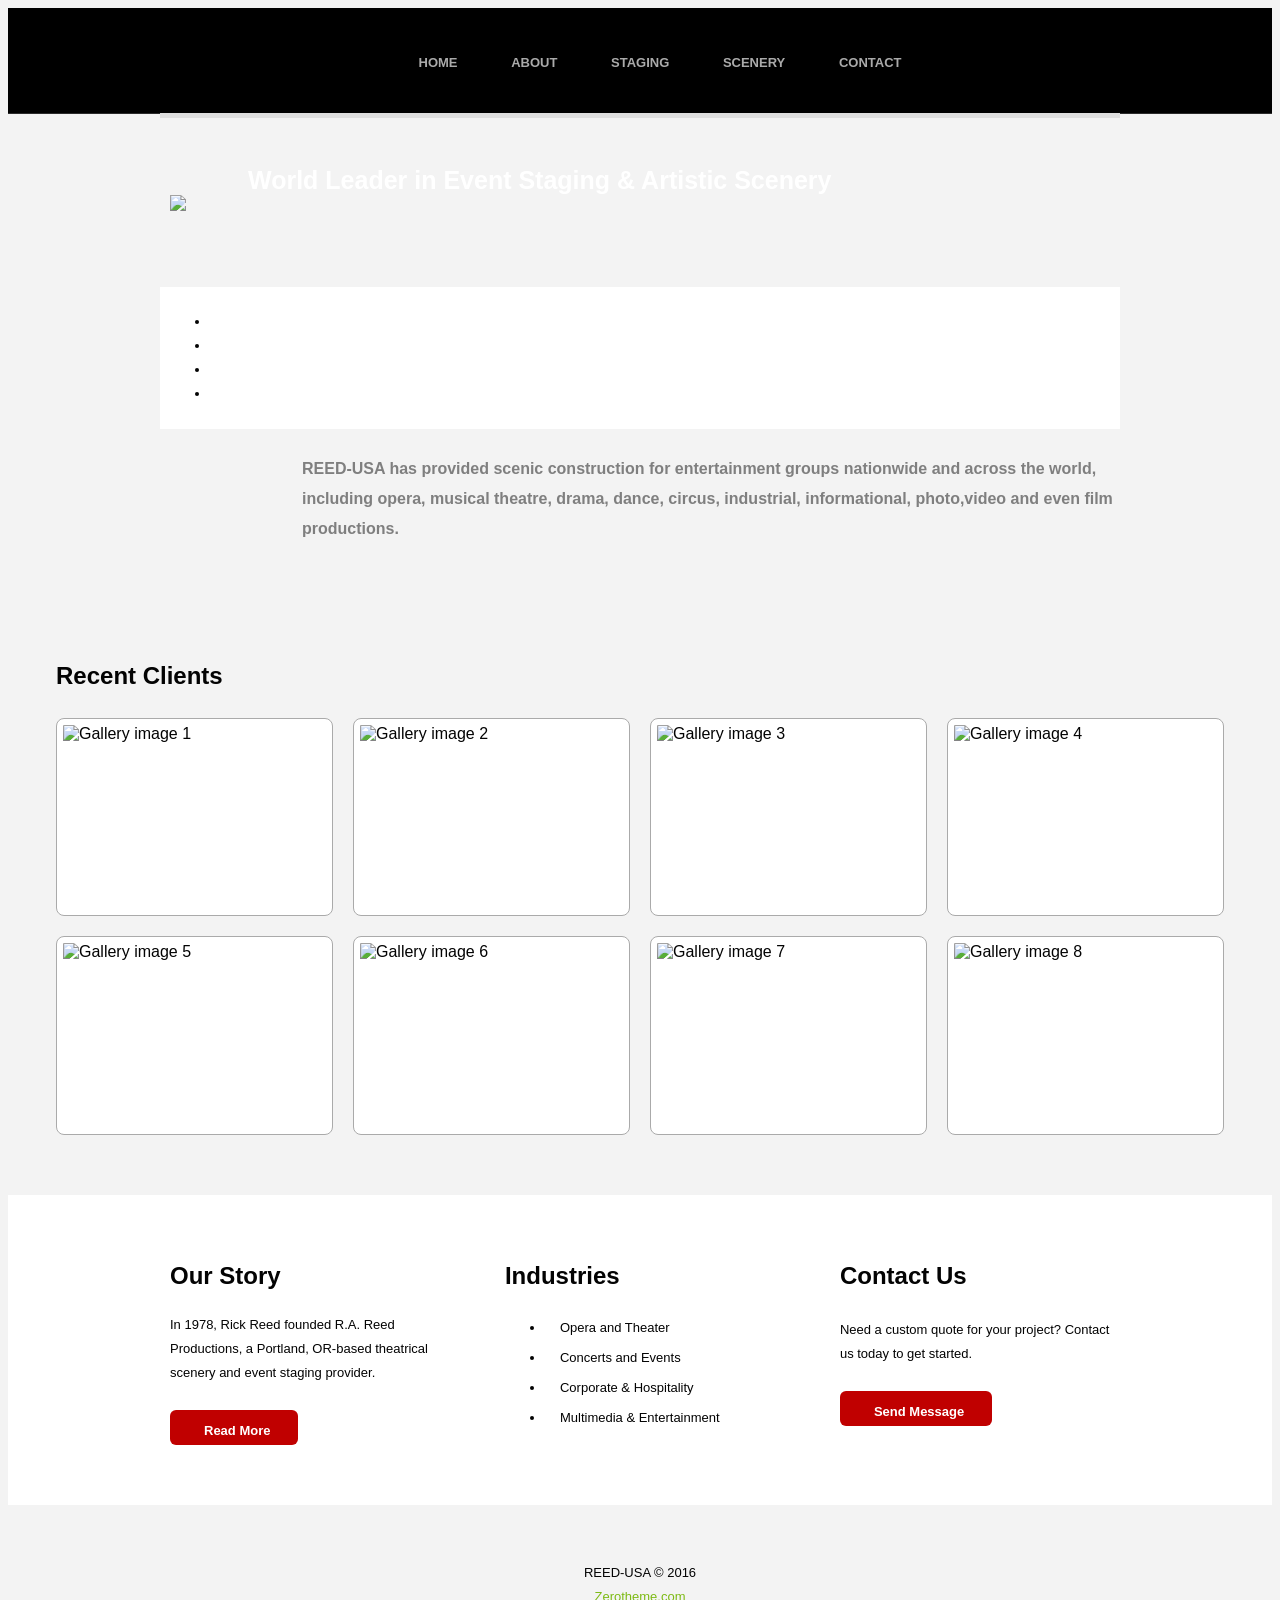
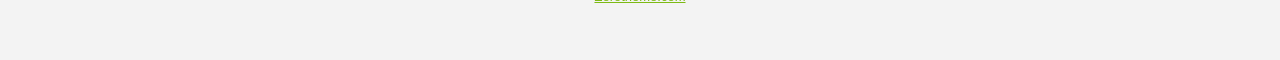
==== index.html @ 22a84bdc "N/A" ====
﻿<!DOCTYPE html>
<html lang="en">
<head>
    <title>REED-USA | World Leader in Event Staging & Artistic Scenery</title>
    <meta charset="utf-8">
	<meta name="viewport" content="width=device-width, initial-scale=1, maximum-scale=1">
    <link rel="stylesheet" href="css/reset.css" type="text/css" media="screen">
    <link rel="stylesheet" href="css/style.css" type="text/css" media="screen">
	<link rel="stylesheet" href="css/zerogrid.css" type="text/css" media="all">
	 <link rel="stylesheet" href="css/responsive.css" type="text/css" media="all">
	 <link rel="stylesheet" href="css/responsiveslides.css" /> 
	 <link rel="stylesheet" href="css/main.css" />
	 <link rel="stylesheet" href="css/grid.css" />
    <script src="js/jquery-1.6.3.min.js" type="text/javascript"></script>
    <script src="js/cufon-yui.js" type="text/javascript"></script>
    <script src="js/cufon-replace.js" type="text/javascript"></script>
	<script src="js/Kozuka_Gothic_Pro_OpenType_300.font.js" type="text/javascript"></script>
    <script src="js/Kozuka_Gothic_Pro_OpenType_500.font.js" type="text/javascript"></script> 
    <script src="js/FF-cash.js" type="text/javascript"></script>      
    <script type="text/javascript" src="js/jquery.easing.1.3.js"></script>
	<script type="text/javascript" src="js/tms-0.3.js"></script>
	<script type="text/javascript" src="js/tms_presets.js"></script>
    <script src="js/jcarousellite_1.0.1.js" type="text/javascript"></script>
	<script type="text/javascript" src="js/css3-mediaqueries.js"></script>
	<script src="js/responsiveslides.js"></script>
	<script src="js/jquery.galleriffic.js"></script>
	<script src="js/html5.js"></script>
    <link rel="stylesheet" href="http://cdnjs.cloudflare.com/ajax/libs/fancybox/1.3.4/jquery.fancybox-1.3.4.css" />
    <script src="http://cdnjs.cloudflare.com/ajax/libs/fancybox/1.3.4/jquery.fancybox-1.3.4.pack.min.js"></script>
	<style type="text/css">
/* NAVIGATION */
nav {
  width: 100%;
  margin: 0 auto;
  background: #000;
  padding-top: 15px;
  padding-bottom:10px;
  box-shadow: 0px 5px 0px #dedede;
}
nav ul {
  list-style: none;
  text-align: center;
}
nav ul li {
  display: inline-block;
}
nav ul li a {
  display: block;
  padding: 15px;
  text-decoration: none;
  color: #aaa;
  font-weight: 800;
  text-transform: uppercase;
  margin: 0 10px;
}
nav ul li a,
nav ul li a:after,
nav ul li a:before {
  transition: all .5s;
}
nav ul li a:hover {
  color: #555;
}


/* stroke */
nav.stroke ul li a,
nav.fill ul li a {
  position: relative;
}
nav.stroke ul li a:after,
nav.fill ul li a:after {
  position: absolute;
  bottom: 0;
  left: 0;
  right: 0;
  margin: auto;
  width: 0%;
  content: '.';
  color: transparent;
  background: #aaa;
  height: 1px;
}
nav.stroke ul li a:hover:after {
  width: 100%;
}

nav.fill ul li a {
  transition: all 2s;
}

nav.fill ul li a:after {
  text-align: left;
  content: '.';
  margin: 0;
  opacity: 0;
}
nav.fill ul li a:hover {
  color: #fff;
  z-index: 1;
}
nav.fill ul li a:hover:after {
  z-index: -10;
  animation: fill 1s forwards;
  -webkit-animation: fill 1s forwards;
  -moz-animation: fill 1s forwards;
  opacity: 1;
}

/* Circle */
nav.circle ul li a {
  position: relative;
  overflow: hidden;
  z-index: 1;
}
nav.circle ul li a:after {
  display: block;
  position: absolute;
  margin: 0;
  top: 0;
  bottom: 0;
  left: 0;
  right: 0;
  content: '.';
  color: transparent;
  width: 1px;
  height: 1px;
  border-radius: 50%;
  background: transparent;
}
nav.circle ul li a:hover:after {
  -webkit-animation: circle 1.5s ease-in forwards;
}

/* SHIFT */
nav.shift ul li a {
  position:relative;
  z-index: 1;
}
nav.shift ul li a:hover {
  color: #91640F;
}
nav.shift ul li a:after {
  display: block;
  position: absolute;
  top: 0;
  left: 0;
  bottom: 0;
  right: 0;
  margin: auto;
  width: 100%;
  height: 1px;
  content: '.';
  color: transparent;
  background: #F1C40F;
  visibility: none;
  opacity: 0;
  z-index: -1;
}
nav.shift ul li a:hover:after {
  opacity: 1;
  visibility: visible;
  height: 100%;
}



/* Keyframes */
@-webkit-keyframes fill {
  0% {
    width: 0%;
    height: 1px;
  }
  50% {
    width: 100%;
    height: 1px;
  }
  100% {
    width: 100%;
    height: 100%;
    background: #333;
  }
}

/* Keyframes */
@-webkit-keyframes circle {
  0% {
    width: 1px;
    top: 0;
    left: 0;
    bottom: 0;
    right: 0;
    margin: auto;
    height: 1px;
    z-index: -1;
    background: #eee;
    border-radius: 100%;
  }
  100% {
    background: #aaa;
    height: 5000%;
    width: 5000%;
    z-index: -1;
    top: 0;
    bottom: 0;
    left: 0;
    right: 0;
    margin: auto;
    border-radius: 0;
  }
}
</style>
	
	<script>
    $(function () {
      $("#slider").responsiveSlides({
        auto: true,
        pager: false,
        nav: true,
        speed: 500,
        maxwidth: 940,
        namespace: "centered-btns"
      });
    });
  </script>
    <script type="text/javascript">
		$(document).ready(function() { 
			$('.carousel .jCarouselLite').jCarouselLite({ 
				btnNext: '.carousel .next',
				btnPrev: '.carousel .prev',
				speed: 600,
				easing: 'easeOutQuart',
				vertical: false,
				circular: true,
				visible: 4,
				start: 0,
				scroll: 1
			}); 
		}); 
	</script>
	<!--[if lt IE 8]>
    <div style=' clear: both; text-align:center; position: relative;'>
        <a href="http://windows.microsoft.com/en-US/internet-explorer/products/ie/home?ocid=ie6_countdown_bannercode">
        	<img src="http://storage.ie6countdown.com/assets/100/images/banners/warning_bar_0000_us.jpg" border="0" height="42" width="820" alt="You are using an outdated browser. For a faster, safer browsing experience, upgrade for free today." />
        </a>
    </div>
	<![endif]-->
    <!--[if lt IE 9]>
   		<script type="text/javascript" src="/js/html5.js"></script>
        <link rel="stylesheet" href="/css/ie.css" type="text/css" media="screen">
	<![endif]-->
</head>
<body id="page1">
	<!--==============================header=================================-->
    <header>
    	<div class="menu-row">
        	<div class="main zerogrid">
            	<link href='http://fonts.googleapis.com/css?family=Roboto:500,900,100,300,700,400' rel='stylesheet' type='text/css'>


<nav class="stroke">
  <ul>
    <li><a href="index.html">Home</a></li>
    <li><a href="about.html">About</a></li>
    <li><a href="staging.html">Staging</a></li>
    <li><a href="scenery.html">Scenery</a></li>
    <li><a href="contacts.html">Contact</a></li>
  </ul>
</nav>
</section>
            </div>
        </div>
    	<div class="row-bot">
            <div class="row-bot-bg">
                <div class="main zerogrid">
                    <div class="wrapper p6">
                        <h1><a href="index.html"><img src="images/logo-2.png" /></a></h1>
                        <h2>World Leader in Event Staging & Artistic Scenery</h2>
                    </div>
                   <div class="slider-wrapper">
                        <div class="rslides_container">
							<ul class="rslides" id="slider">
								<li><img src="images/slider-img1.jpg" alt=""></li>
								<li><img src="images/slider-img2.jpg" alt=""></li>
								<li><img src="images/slider-img3.jpg" alt=""></li>
								<li><img src="images/slider-img6.png" alt=""></li>
							</ul>
                        </div>
        			</div>
                    <div class="wrapper">
                    	<figure class="img-indent2"><img src="" alt=""></figure>
                        <div class="extra-wrap">
                        	<strong class="text-1">REED-USA has provided scenic construction for entertainment groups nationwide and across the world, including opera, musical theatre, drama, dance, circus, industrial, informational, photo,video and even film productions.</strong>
                        </div>
                    </div>
                </div>
            </div>
        </div>
    </header>
    
	<!--==============================aside================================-->
    <aside>
    	<div class="carousel">
	        <a class="prev"></a>
            <a class="next"></a>
            <div class="carousel-container">
                <h3>Recent Clients</h3>
                <div class="jCarouselLite">
<ul class="carousel-list">
    <li>
        <div class="img-border">
            <img class="fancybox" src="images/thumb-1.jpg" data-big="images/1-full.jpg" alt="Gallery image 1" />
        </div>
    </li>
    <li>
        <div class="img-border">
            <img class="fancybox" src="images/thumb-2.jpg" data-big="images/2-full.jpg" alt="Gallery image 2" />
        </div>
    </li>
    <li>
        <div class="img-border">
            <img class="fancybox" src="images/thumb-3.jpg" data-big="images/3-full.jpg" alt="Gallery image 3" />
        </div>
    </li>
    <li>
        <div class="img-border">
            <img class="fancybox" src="images/thumb-4.jpg" data-big="images/4-full.jpg" alt="Gallery image 4" />
        </div>
    </li>
    <li>
        <div class="img-border">
            <img class="fancybox" src="images/thumb-8.png" data-big="images/8-full.jpg" alt="Gallery image 5" />
        </div>
    </li>
    <li>
        <div class="img-border">
            <img class="fancybox" src="images/thumb-15.png" data-big="images/15-full.jpg" alt="Gallery image 6" />
        </div>
    </li>
    <li>
        <div class="img-border">
            <img class="fancybox" src="images/thumb-13.png" data-big="images/13-full.jpg" alt="Gallery image 7" />
        </div>
    </li>
    <li>
        <div class="img-border">
            <img class="fancybox" src="images/thumb-7.png" data-big="images/7-full.jpg" alt="Gallery image 8" />
        </div>
    </li>
</ul>
                </div>
            </div>
        </div>
    </aside>
    
    <!--==============================content================================-->
   <section id="content">
        <div class="main zerogrid">
                <div class="wrapper">
                    <article class="col-1-3"><div class="wrap-col">
                    	<h3 class="prev-indent-bot">Our Story</h3>
                        <p class="img-indent-bot">In 1978, Rick Reed founded R.A. Reed Productions, a Portland, OR-based theatrical scenery and event staging provider.</p>
                        <a class="button" href="about.html"><span>Read More</span></a>
                    </div></article>
                    <article class="col-1-3"><div class="wrap-col">
                    	<div class="indent-left">
                        	<h3 class="p1">Industries</h3>
                            <ul class="list-1">
                            	<li><a href="#">Opera and Theater</a></li>
                                <li><a href="#">Concerts and Events</a></li>
                                <li><a href="#">Corporate & Hospitality</a></li> 
                                <li><a href="#">Multimedia & Entertainment</a></li>
                            </ul>
                        </div>
                    </div></article>
                    <article class="col-1-3"><div class="wrap-col">
                    	<div class="indent-left2">
                        	<h3>Contact Us</h3>
                            <p class="img-indent-bot">Need a custom quote for your project? Contact us today to get started.</p>
							<a class="button" href="contacts.html"><span>Send Message</span></a>
                        </div>
                    </div></article>
                </div>
        </div>
    </section>
    
	<!--==============================footer=================================-->
    <footer>
        <div class="main zerogrid">
        	<div class="aligncenter">
            	<p class="p0">REED-USA &copy; 2016 </p>
                <a href="http://www.zerotheme.com" target="_blank">Zerotheme.com</a> </a>
            </div>
        </div>
    </footer>
	<script type="text/javascript"> Cufon.now(); </script>
<script type="text/javascript">
  $('img.fancybox').each(function(){
    var $this = $(this);
    var src = $this.attr('data-big') || $this.attr('src');

    var a = $('<a class="fancybox"></a>')
        .attr('href', src);

    $this.wrap(a);
});

$('a.fancybox').attr('rel', 'fancyboxgallery');

$('a.fancybox').fancybox();  
    
    </script>
</div>
</body>
</html>
---- css/style.css ----
/* Getting the new tags to behave */
article, aside, audio, canvas, command, datalist, details, embed, figcaption, figure, footer, header, hgroup, keygen, meter, nav, output, progress, section, source, video {display:block;}
mark, rp, rt, ruby, summary, time {display:inline;}

/* Global properties ======================================================== */
html {width:100%;}

body {font-family:Arial, Helvetica, sans-serif;font-size:100%; color:#030303;background:#f3f3f3;}
.ic {border:0;float:right;background:#fff;color:#f00;width:50%;line-height:10px;font-size:10px;margin:-220% 0 0 0;overflow:hidden;padding:0}
.bg {width:100%; background:url(images/bg-2.jpg) center 0 no-repeat;}

.main {	
	font-size:13px;
	line-height:24px;
}

a {color:#7dba14; outline:none;}
a:hover {text-decoration:none;}

.col-1, .col-2 {float:left; width:222px;}
.col-1 {margin-right:17px;}
.column-1, .column-2 {float:left; width:284px;}
.column-1 {margin-right:37px;}

.wrapper {width:100%; overflow:hidden;}
.extra-wrap {overflow:hidden;}
 
p {margin-bottom:18px;}
.p0 {margin-bottom:0px;}
.p1 {margin-bottom:8px;}
.p2 {margin-bottom:5px;}
.p3 {margin-bottom:30px;}
.p4 {margin-bottom:40px;}
.p5 {margin-bottom:50px;}
.p6 {margin-bottom:55px;}

.reg {text-transform:uppercase;}

.fleft {float:left;}
.fright {float:right;}

.alignright {text-align:right;}
.aligncenter {text-align:center;}

.it {font-style:italic;}

.color-1 {color:#fff;}
.color-2 {color:#000;}
.color-3 {color:#7dba14;}

.img-border2 {
	padding:10px;
	border:1px solid #ececec;
	background:#fff;
	border-radius:6px;
	float:left;
}

/*********************************boxes**********************************/
.indent-top {padding-top:20px;}
.indent-left {padding-left:15px;}
.indent-left2 {padding-left:30px;}
.indent-right {padding-right:50px;}

.indent-bot {margin-bottom:5px;}
.indent-bot2 {margin-bottom:30px;}
.indent-bot3 {margin-bottom:45px;}

.prev-indent-bot {margin-bottom:10px;}
.img-indent-bot {margin-bottom:25px;}
.margin-bot {margin-bottom:35px;}

.img-indent {float:left; margin:0 20px 0px 0;}	
.img-indent2 {float:left; margin:0 51px;}	
.img-indent-r {float:right; margin:0 0px 0px 40px;}	

.buttons a:hover {cursor:pointer;}

.menu li a,
.list-1 li a,
.list-2 li a,
.link,
.button,
h1 a {text-decoration:none;}	

/*********************************header*************************************/
header {
	width:100%;
	position:relative; 
	z-index:2;
}

.row-bot {
	width:100%;
	background:url(images/row-bot-tail.gif) center top repeat;
}
.row-bot-bg {
	width:100%;
	padding:10px 0 55px;
	background:url(images/row-bot-bg.jpg) center top no-repeat;
}
#page1 .row-bot-bg {padding:10px 0 50px;}

h1 {
	padding:49px 32px 0 10px; 
	float:left;
}
h2 {
	font-size:25px;
	line-height:1.5em;
	color:#fff;
	padding:10px 0 0 30px;
	margin-top:28px;
	background:url(images/pic-1.gif) 0 0 repeat-y;
	overflow:hidden;
}

/***** menu *****/
.menu-row {
	width:100%;
	background:url(images/menu-row.gif) center top repeat-x #000;
	border-bottom:1px solid #2b2b2b;
}
.menu {
	padding:28px 10px 26px 0; 
	float:right;
}
.menu li {
	float:left; 
	position:relative;
	padding-left:44px;
}
.menu li a {
	display:inline-block; 
	font-size:13px; 
	line-height:2em;
	color:#808080; 
	text-transform:uppercase;
}
.menu li a.active,
.menu > li > a:hover {color:#fff;}

/***** slider *****/
.slider-wrapper {
	padding: 10px;
	margin: 20px 0px;
	background: #ffffff;
}

/*********************************content*************************************/
#content {
	width:100%; 
	padding:33px 0 50px;
	background:#fff;
	position:relative;
	z-index:1;
}
#page4 #content {background:url(images/content-tail.gif) center top repeat-x #fff;}

.spacer-1 {
	width:100%; 
	background:url(images/pic-1.gif) 217px 0 repeat-y;
}

h3 {
	font-size:24px; 
	line-height:2em;
	margin-bottom:18px;
}
h6 {color:#000;}

.border-bot {
	width:100%; 
	padding-bottom:22px; 
	background:url(images/pic-2.gif) 0 bottom repeat-x;
}

.box {
	width:100%; 
	background:url(images/box-tail.gif) 0 0 repeat-x;
}

.button {
	display:inline-block; 
	padding:9px 28px 2px 20px;
	color:#fff; 
	background:url(images/button-tail.gif) 0 0 repeat-x #c00000;
	cursor:pointer;
	border-radius:6px;
}
	.button span {
		display:inline-block;
		font-size:13px;
		line-height:1.23em;
		font-weight:bold;
		padding-left:14px;
		background:url(images/marker-2.gif) 0 7px no-repeat;
	}
.button:hover {background:#c00000;}

.list-1 li {
	line-height:18px; 
	padding:6px 0 6px 15px; 
	background:url(images/marker-1.gif) 0 13px no-repeat;
}
	.list-1 li a {
		display:inline-block;
		color:#030303;
	}
	.list-1 li a:hover {color:#68ab0b; text-decoration:underline;}

.list-2 li {
	font-size:14px; 
	line-height:24px; 
	padding:0px; 
	background:url(images/pic-1.gif) 0 bottom repeat-x;
}
	.list-2 li a {
		display:block; 
		color:#1799cf; 
		padding-left:12px; 
		background:url(images/marker-1.gif) 0 10px no-repeat;
	}
	.list-2 li a:hover {color:#fff;}
	.list-2 .last-item {background:none;}

.link {color:#030303;}
.link:hover {text-decoration:underline;} 

.link-1 {
	display:inline-block; 
	color:#fff;
	text-decoration:none;
}
.link-1:hover {color:#7dba14;} 

.link-2 {color:#030303; font-weight:bold;}
.link-2:hover {text-decoration:none;} 

.text-1 {
	display:block;
	font-size:16px;
	line-height:30px;
	color:#7f7f7f;
	padding:5px 0 0 40px;
	background:url(images/pic-1.gif) 0 0 repeat-y;
} 
.text-2 {
	display:block;
	font-size:24px; 
	line-height:2em;
	color:#498f06;
} 
	.text-2 strong {
		display:block;
		margin-top:-18px;
	} 

dl span {float:left; width:96px; font-weight:bold}

/*********************************aside*************************************/
aside {
	width:100%;
	padding:34px 0 60px;
}
/***** carousel *****/
/* Modern responsive thumbnail grid */

.carousel {
  width: 100%;
  max-width: 1200px;
  margin: 0 auto;
  overflow: visible;
  padding: 0 16px;
  box-sizing: border-box;
}

.carousel-container,
.jCarouselLite {
  width: 100% !important;
  overflow: visible !important;
}

.carousel-list {
  display: grid;
  grid-template-columns: repeat(auto-fit, minmax(220px, 1fr));
  gap: 20px;
  width: 100%;
  margin: 0;
  padding: 0;
  list-style: none;
}

.carousel-list li {
  width: 100%;
  height: auto;
  margin: 0;
  display: block;
}

.carousel-list a {
  display: block;
  text-decoration: none;
  color: inherit;
}

.carousel-list img {
  display: block;
  width: 100%;
  height: auto;
  aspect-ratio: 222 / 159;
  object-fit: cover;
  border: 1px solid #aaaaaa;
  padding: 6px;
  background: #fff;
  box-sizing: border-box;
  border-radius: 8px;
  transition: transform 0.2s ease, box-shadow 0.2s ease;
}

.carousel-list a:hover img,
.carousel-list a:focus img {
  transform: translateY(-2px);
  box-shadow: 0 8px 20px rgba(0, 0, 0, 0.12);
}

.carousel .prev,
.carousel .next {
  display: none;
}

/* Larger desktop screens */
@media (min-width: 1100px) {
  .carousel-list {
    grid-template-columns: repeat(4, minmax(0, 1fr));
  }
}

/* Tablets */
@media (max-width: 900px) {
  .carousel-list {
    grid-template-columns: repeat(3, minmax(0, 1fr));
  }
}

/* Small tablets / large phones */
@media (max-width: 700px) {
  .carousel-list {
    grid-template-columns: repeat(2, minmax(0, 1fr));
    gap: 16px;
  }

  .carousel {
    padding: 0 12px;
  }
}

/* Phones */
@media (max-width: 480px) {
  .carousel-list {
    grid-template-columns: 1fr;
    gap: 14px;
  }

  .carousel {
    padding: 0 10px;
  }
}

.img-border img {
	padding:6px;
	border: 1px solid #aaaaaa;
}

/* -- gallery  begin --*/
#gallery {
	width:1060px;
	height:882px;
	margin:0 auto;
	position:relative;
	overflow:hidden;
}
#js {
	position:relative;
	width:940px;
	margin:0 auto;
	font-size:14px;
	line-height:25px;
}
 div.content {
	/* The display of content is enabled using jQuery so that the slideshow content won't display unless javascript is enabled. */
	display: none;
	width: 410px;
	height: 340px;
	overflow: hidden;
}
 div.content img {
	position: relative;
	z-index: 2;
}
 div.content a, div.navigation a {
	
}
 div.content a:focus, div.content a:hover, div.content a:active {
	
}
 div.controls {
	 position:relative;
}
 div.controls a {
	padding: 0px;
}
 div.ss-controls {
	float: left;
	display:none;
}
 div.nav-controls {
	width:100%;
	height:27px;
	position:absolute;
	left:0;
	bottom:56px;
}
div.nav-controls a.prev {
	display:block;
	width:39px;
	height:39px;
	background:url(images/carousel-prev.png) 0 0 no-repeat;
	text-indent:-9999em;
	cursor:pointer;
	position:absolute;
	top:-583px;
	left:0;
	z-index:99;
}
div.nav-controls a.next {
	display:block;
	width:39px;
	height:39px;
	background:url(images/carousel-next.png) 0 0 no-repeat;
	text-indent:-9999em;
	cursor:pointer;
	position:absolute;
	top:-583px;
	right:0;
	z-index:99;
}
div.nav-controls a.prev:hover,
div.nav-controls a.next:hover {cursor:pointer;}
 div.slideshow-container {
	position: relative;
	height: 370px; /* This should be set to be at least the height of the largest image in the slideshow */
	z-index:1;
	width:940px;
	margin:0 auto;
	
}

 div.slideshow {
}
div.caption {
	width:100%;
	height:100%;
}
 div.slideshow span.image-wrapper {
	display: block;
	width: 920px;
	height: 347px;
	background:url(images/img-border2.jpg) 0 0 no-repeat;
	position:absolute;
	left:0;
	top:0;
	margin:0;
	padding:11px;
}
 div.slideshow a.advance-link {
	display: block;
	margin: 0;
	font-size:0;
	line-height:0;
	text-decoration:none;
}
 div.slideshow a.advance-link:hover, div.slideshow a.advance-link:active, div.slideshow a.advance-link:visited {
	text-decoration: none;
}
 div.download {
	float: right;
}
 div.caption-container {
	 float:right; 
	 width: 270px;
	 height: 620px;
	 position:relative;
}
 span.image-caption {
	display: block;
	position: absolute;
	width: 100%;
	height: 100%;
	top: 0px;
	left: 0;
	z-index:10;
	background:#fff;
}
 div#thumbs {
	padding: 0;
	margin:0 auto 111px;
	width:940px;
}
 ul.thumbs {
	padding: 0 0 0 0;
	width:100%;
	overflow:hidden;
	position:relative;
}
 ul.thumbs li {
	float:left;
	margin-right:17px;
	margin-bottom:18px;
	width:200px;
	height:137px;
	padding:11px;
	background:url(images/img-border.png) 0 0 no-repeat;
}
ul.thumbs li.last {margin-right:0;}
ul.thumbs li.last2 {margin-bottom:0;}
ul.thumbs li.last3 {margin:0;}
	 ul.thumbs li span {
		 display:block;
		 font-size:15px;
		 line-height:1.2em;
		 color:#f9f9f9;
		 text-transform:uppercase;
		 font-weight:bold;
	}
 a.thumb {
	 display:block;
}
 a.thumb:focus {
	outline: none;
}
#controls {
	width:100%;
}

 div.pagination {
	clear: both;
	text-align:center;
	position:relative;
	z-index:10;
}
 div.top.pagination {
	display:none;
}
 div.navigation div.bottom {
	 display:none;
}
 div.pagination a, div.pagination span.current, div.pagination span.ellipsis {
	padding:0 4px;
	font-weight:bold;
	color:#fff;
}
 div.pagination a:hover {
	text-decoration: none;
	color:#ffeaa8;
}
 div.pagination span.current {
	color:#ffeaa8;
}
 div.pagination span.ellipsis {
	border: none;
	padding: 5px 0 3px 2px;
}
/* -- gallery end --*/

/***** contact form *****/
#contact-form {
	display:block;
	width:100%;
}
	#contact-form label {
		display:block; 
		height:40px; 
		overflow:hidden;
	}
	#contact-form input {
		float:left; 
		width:40%; 
		font-size:12px; 
		line-height:1.25em;
		color:#030303;
		padding:8px 10px; 
		margin:0; 
		font-family:Arial, Helvetica, sans-serif; 
		border:1px solid #ebebeb; 
		background:#fff;
		outline:none;
	}
	#contact-form textarea {
		float:left;
		height:196px; 
		width:92%;
		font-size:12px; 
		line-height:1.25em;
		color:#030303;
		padding:5px 10px; 
		margin:0; 
		font-family:Arial, Helvetica, sans-serif; 
		border:1px solid #ebebeb;
		background:#fff;
		overflow:auto;
		outline:none;
	}
.text-form {
	float:left; 
	display:block; 
	font-size:13px;
	line-height:32px;
	width:93px; 
	color:#030303;
	font-family:Arial, Helvetica, sans-serif;
}

.buttons {padding:8px 0 0 0px; float: right; margin-right: 20px;}
.buttons a {margin-left:6px;}
		
/****************************footer************************/
footer {
	width:100%; 
	padding:43px 0;
}

.list-services {
	padding:0;
}
	.list-services li {
		float:left; 
		padding:0 0 0 10px;
	}
---- css/zerogrid.css ----
/*
Zerotheme.com | Free Html5 Responsive Templates
Zerogrid - A Single Grid System for Responsive Design
Author: Kimmy
Version : 2.1
Author URI: http://www.zerotheme.com/
*/
/* -------------------------------------------- */
/* ------------------Grid System--------------- */ 
.zerogrid{ width: 960px; position: relative; margin: 0 auto; padding: 0px;}
.zerogrid:after { content: "\0020"; display: block; height: 0; clear: both; visibility: hidden; }

.zerogrid .row{}
.zerogrid .row:before,.row:after { content: '\0020'; display: block; overflow: hidden; visibility: hidden; width: 0; height: 0; }
.zerogrid .row:after{clear: both; }
.zerogrid .row{zoom: 1;}

.zerogrid .wrap-col{margin:10px;}

.zerogrid .col-1-2, .zerogrid .col-1-3, .zerogrid .col-2-3, .zerogrid .col-1-4, .zerogrid .col-2-4, .zerogrid .col-3-4, .zerogrid .col-1-5, .zerogrid .col-2-5, .zerogrid .col-3-5, .zerogrid .col-4-5, .zerogrid .col-1-6, .zerogrid .col-2-6, .zerogrid .col-3-6, .zerogrid .col-4-6, .zerogrid .col-5-6{float:left; display: inline-block;}

.zerogrid .col-full{width:100%;}

.zerogrid .col-1-2{width:50%;}

.zerogrid .col-1-3{width:33.33%;}
.zerogrid .col-2-3{width:66.66%;}

.zerogrid .col-1-4{width:25%;}
.zerogrid .col-2-4{width:50%;}
.zerogrid .col-3-4{width:75%;}

.zerogrid .col-1-5{width:20%;}
.zerogrid .col-2-5{width:40%;}
.zerogrid .col-3-5{width:60%;}
.zerogrid .col-4-5{width:80%;}

.zerogrid .col-1-6{width:16.66%;}
.zerogrid .col-2-6{width:33.33%;}
.zerogrid .col-3-6{width:50%;}
.zerogrid .col-4-6{width:66.66%;}
.zerogrid .col-5-6{width:83.33%;}

@media only screen and (min-width: 768px) and (max-width: 959px) {
	.zerogrid{width:768px;}
}

@media only screen and (min-width: 620px) and (max-width: 767px) {
	.zerogrid{width:100%;}
}

@media only screen and (max-width: 619px) {
	.zerogrid, .zerogrid .col-1-2, .zerogrid .col-1-3, .zerogrid .col-2-3, .zerogrid .col-1-4, .zerogrid .col-2-4, .zerogrid .col-3-4, .zerogrid .col-1-5, .zerogrid .col-2-5, .zerogrid .col-3-5, .zerogrid .col-4-5, .zerogrid .col-1-6, .zerogrid .col-2-6, .zerogrid .col-3-6, .zerogrid .col-4-6, .zerogrid .col-5-6{width:100%;}
}
---- css/grid.css ----
/*
	Variable Grid System.
	Learn more ~ http://www.spry-soft.com/grids/
	Based on 960 Grid System - http://960.gs/

	Licensed under GPL and MIT.
*/


/* Containers
----------------------------------------------------------------------------------------------------*/
.container_12 {
	margin-left: auto;
	margin-right: auto;
	width: 960px;
}

/* Grid >> Global
----------------------------------------------------------------------------------------------------*/

.grid_1,
.grid_2,
.grid_3,
.grid_4,
.grid_5,
.grid_6,
.grid_7,
.grid_8,
.grid_9,
.grid_10,
.grid_11,
.grid_12 {
	display:inline;
	float: left;
	position: relative;
	margin-left: 10px;
	margin-right: 10px;
}

/* Grid >> Children (Alpha ~ First, Omega ~ Last)
----------------------------------------------------------------------------------------------------*/

.alpha {
	margin-left: 0;
}

.omega {
	margin-right: 0;
}

/* Grid >> 12 Columns
----------------------------------------------------------------------------------------------------*/

.container_12 .grid_1 {
	width:60px;
}

.container_12 .grid_2 {
	width:140px;
}

.container_12 .grid_3 {
	width:220px;
}

.container_12 .grid_4 {
	width:300px;
}

.container_12 .grid_5 {
	width:380px;
}

.container_12 .grid_6 {
	width:460px;
}

.container_12 .grid_7 {
	width:540px;
}

.container_12 .grid_8 {
	width:620px;
}

.container_12 .grid_9 {
	width:700px;
}

.container_12 .grid_10 {
	width:780px;
}

.container_12 .grid_11 {
	width:860px;
}

.container_12 .grid_12 {
	width:940px;
}



/* Prefix Extra Space >> 12 Columns
----------------------------------------------------------------------------------------------------*/

.container_12 .prefix_1 {
	padding-left:80px;
}

.container_12 .prefix_2 {
	padding-left:160px;
}

.container_12 .prefix_3 {
	padding-left:240px;
}

.container_12 .prefix_4 {
	padding-left:320px;
}

.container_12 .prefix_5 {
	padding-left:400px;
}

.container_12 .prefix_6 {
	padding-left:480px;
}

.container_12 .prefix_7 {
	padding-left:560px;
}

.container_12 .prefix_8 {
	padding-left:640px;
}

.container_12 .prefix_9 {
	padding-left:720px;
}

.container_12 .prefix_10 {
	padding-left:800px;
}

.container_12 .prefix_11 {
	padding-left:880px;
}



/* Suffix Extra Space >> 12 Columns
----------------------------------------------------------------------------------------------------*/

.container_12 .suffix_1 {
	padding-right:80px;
}

.container_12 .suffix_2 {
	padding-right:160px;
}

.container_12 .suffix_3 {
	padding-right:240px;
}

.container_12 .suffix_4 {
	padding-right:320px;
}

.container_12 .suffix_5 {
	padding-right:400px;
}

.container_12 .suffix_6 {
	padding-right:480px;
}

.container_12 .suffix_7 {
	padding-right:560px;
}

.container_12 .suffix_8 {
	padding-right:640px;
}

.container_12 .suffix_9 {
	padding-right:720px;
}

.container_12 .suffix_10 {
	padding-right:800px;
}

.container_12 .suffix_11 {
	padding-right:880px;
}



/* Push Space >> 12 Columns
----------------------------------------------------------------------------------------------------*/

.container_12 .push_1 {
	left:80px;
}

.container_12 .push_2 {
	left:160px;
}

.container_12 .push_3 {
	left:240px;
}

.container_12 .push_4 {
	left:320px;
}

.container_12 .push_5 {
	left:400px;
}

.container_12 .push_6 {
	left:480px;
}

.container_12 .push_7 {
	left:560px;
}

.container_12 .push_8 {
	left:640px;
}

.container_12 .push_9 {
	left:720px;
}

.container_12 .push_10 {
	left:800px;
}

.container_12 .push_11 {
	left:880px;
}



/* Pull Space >> 12 Columns
----------------------------------------------------------------------------------------------------*/

.container_12 .pull_1 {
	left:-80px;
}

.container_12 .pull_2 {
	left:-160px;
}

.container_12 .pull_3 {
	left:-240px;
}

.container_12 .pull_4 {
	left:-320px;
}

.container_12 .pull_5 {
	left:-400px;
}

.container_12 .pull_6 {
	left:-480px;
}

.container_12 .pull_7 {
	left:-560px;
}

.container_12 .pull_8 {
	left:-640px;
}

.container_12 .pull_9 {
	left:-720px;
}

.container_12 .pull_10 {
	left:-800px;
}

.container_12 .pull_11 {
	left:-880px;
}




/* Clear Floated Elements
----------------------------------------------------------------------------------------------------*/

/* http://sonspring.com/journal/clearing-floats */

.clear {
	clear: both;
	display: block;
	overflow: hidden;
	visibility: hidden;
	width: 0;
	height: 0;
}

/* http://perishablepress.com/press/2008/02/05/lessons-learned-concerning-the-clearfix-css-hack */

.clearfix:after {
	clear: both;
	content: ' ';
	display: block;
	font-size: 0;
	line-height: 0;
	visibility: hidden;
	width: 0;
	height: 0;
}

.clearfix {
	display: inline-block;
}

* html .clearfix {
	height: 1%;
}

.clearfix {
	display: block;
}
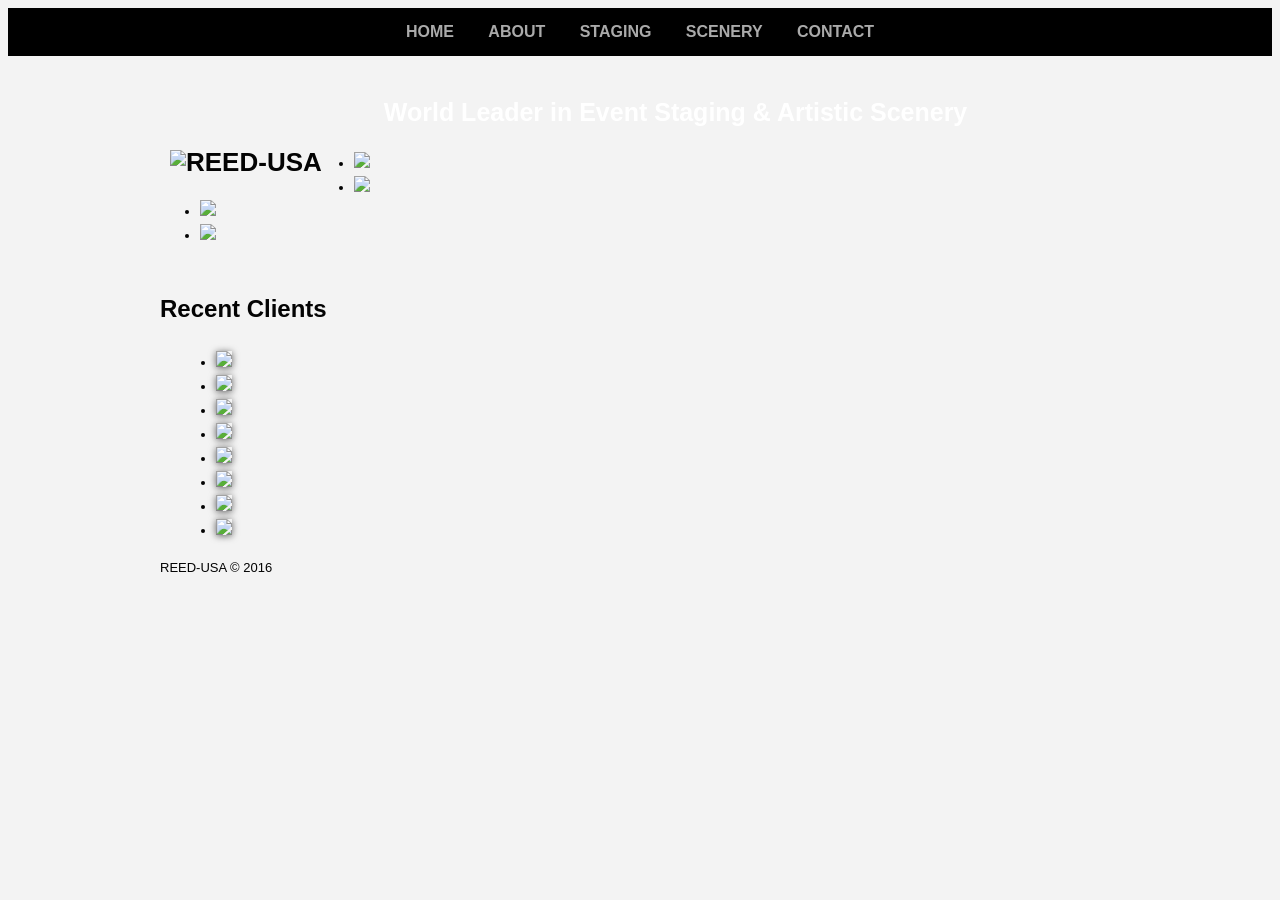
==== commit 2df2bd95: "N/A" ====
--- a/index.html
+++ b/index.html
@@ -3,413 +3,172 @@
 <head>
     <title>REED-USA | World Leader in Event Staging & Artistic Scenery</title>
     <meta charset="utf-8">
-	<meta name="viewport" content="width=device-width, initial-scale=1, maximum-scale=1">
-    <link rel="stylesheet" href="css/reset.css" type="text/css" media="screen">
-    <link rel="stylesheet" href="css/style.css" type="text/css" media="screen">
-	<link rel="stylesheet" href="css/zerogrid.css" type="text/css" media="all">
-	 <link rel="stylesheet" href="css/responsive.css" type="text/css" media="all">
-	 <link rel="stylesheet" href="css/responsiveslides.css" /> 
-	 <link rel="stylesheet" href="css/main.css" />
-	 <link rel="stylesheet" href="css/grid.css" />
-    <script src="js/jquery-1.6.3.min.js" type="text/javascript"></script>
-    <script src="js/cufon-yui.js" type="text/javascript"></script>
-    <script src="js/cufon-replace.js" type="text/javascript"></script>
-	<script src="js/Kozuka_Gothic_Pro_OpenType_300.font.js" type="text/javascript"></script>
-    <script src="js/Kozuka_Gothic_Pro_OpenType_500.font.js" type="text/javascript"></script> 
-    <script src="js/FF-cash.js" type="text/javascript"></script>      
-    <script type="text/javascript" src="js/jquery.easing.1.3.js"></script>
-	<script type="text/javascript" src="js/tms-0.3.js"></script>
-	<script type="text/javascript" src="js/tms_presets.js"></script>
-    <script src="js/jcarousellite_1.0.1.js" type="text/javascript"></script>
-	<script type="text/javascript" src="js/css3-mediaqueries.js"></script>
-	<script src="js/responsiveslides.js"></script>
-	<script src="js/jquery.galleriffic.js"></script>
-	<script src="js/html5.js"></script>
-    <link rel="stylesheet" href="http://cdnjs.cloudflare.com/ajax/libs/fancybox/1.3.4/jquery.fancybox-1.3.4.css" />
-    <script src="http://cdnjs.cloudflare.com/ajax/libs/fancybox/1.3.4/jquery.fancybox-1.3.4.pack.min.js"></script>
-	<style type="text/css">
-/* NAVIGATION */
-nav {
-  width: 100%;
-  margin: 0 auto;
-  background: #000;
-  padding-top: 15px;
-  padding-bottom:10px;
-  box-shadow: 0px 5px 0px #dedede;
-}
-nav ul {
-  list-style: none;
-  text-align: center;
-}
-nav ul li {
-  display: inline-block;
-}
-nav ul li a {
-  display: block;
-  padding: 15px;
-  text-decoration: none;
-  color: #aaa;
-  font-weight: 800;
-  text-transform: uppercase;
-  margin: 0 10px;
-}
-nav ul li a,
-nav ul li a:after,
-nav ul li a:before {
-  transition: all .5s;
-}
-nav ul li a:hover {
-  color: #555;
-}
+    <meta name="viewport" content="width=device-width, initial-scale=1, maximum-scale=1">
 
+    <link rel="stylesheet" href="css/reset.css">
+    <link rel="stylesheet" href="css/style.css">
+    <link rel="stylesheet" href="css/zerogrid.css">
+    <link rel="stylesheet" href="css/responsive.css">
+    <link rel="stylesheet" href="css/responsiveslides.css">
+    <link rel="stylesheet" href="css/main.css">
+    <link rel="stylesheet" href="css/grid.css">
 
-/* stroke */
-nav.stroke ul li a,
-nav.fill ul li a {
-  position: relative;
-}
-nav.stroke ul li a:after,
-nav.fill ul li a:after {
-  position: absolute;
-  bottom: 0;
-  left: 0;
-  right: 0;
-  margin: auto;
-  width: 0%;
-  content: '.';
-  color: transparent;
-  background: #aaa;
-  height: 1px;
-}
-nav.stroke ul li a:hover:after {
-  width: 100%;
-}
+    <!-- Fancybox CSS -->
+    <link rel="stylesheet" href="https://cdnjs.cloudflare.com/ajax/libs/fancybox/1.3.4/jquery.fancybox-1.3.4.css">
 
-nav.fill ul li a {
-  transition: all 2s;
-}
+    <style>
+        nav {
+            background: #000;
+            text-align: center;
+            padding: 15px 0;
+        }
+        nav a {
+            color: #aaa;
+            text-decoration: none;
+            margin: 0 15px;
+            font-weight: bold;
+            text-transform: uppercase;
+        }
+        nav a:hover { color: #fff; }
 
-nav.fill ul li a:after {
-  text-align: left;
-  content: '.';
-  margin: 0;
-  opacity: 0;
-}
-nav.fill ul li a:hover {
-  color: #fff;
-  z-index: 1;
-}
-nav.fill ul li a:hover:after {
-  z-index: -10;
-  animation: fill 1s forwards;
-  -webkit-animation: fill 1s forwards;
-  -moz-animation: fill 1s forwards;
-  opacity: 1;
-}
+        a.fancybox img {
+            box-shadow: 0 1px 7px rgba(0,0,0,0.6);
+            transition: 0.2s;
+        }
+        a.fancybox:hover img {
+            transform: scale(1.05);
+        }
+    </style>
+</head>
 
-/* Circle */
-nav.circle ul li a {
-  position: relative;
-  overflow: hidden;
-  z-index: 1;
-}
-nav.circle ul li a:after {
-  display: block;
-  position: absolute;
-  margin: 0;
-  top: 0;
-  bottom: 0;
-  left: 0;
-  right: 0;
-  content: '.';
-  color: transparent;
-  width: 1px;
-  height: 1px;
-  border-radius: 50%;
-  background: transparent;
-}
-nav.circle ul li a:hover:after {
-  -webkit-animation: circle 1.5s ease-in forwards;
-}
+<body>
 
-/* SHIFT */
-nav.shift ul li a {
-  position:relative;
-  z-index: 1;
-}
-nav.shift ul li a:hover {
-  color: #91640F;
-}
-nav.shift ul li a:after {
-  display: block;
-  position: absolute;
-  top: 0;
-  left: 0;
-  bottom: 0;
-  right: 0;
-  margin: auto;
-  width: 100%;
-  height: 1px;
-  content: '.';
-  color: transparent;
-  background: #F1C40F;
-  visibility: none;
-  opacity: 0;
-  z-index: -1;
-}
-nav.shift ul li a:hover:after {
-  opacity: 1;
-  visibility: visible;
-  height: 100%;
-}
+<header>
+    <nav>
+        <a href="index.html">Home</a>
+        <a href="about.html">About</a>
+        <a href="staging.html">Staging</a>
+        <a href="scenery.html">Scenery</a>
+        <a href="contacts.html">Contact</a>
+    </nav>
 
+    <div class="main zerogrid">
+        <h1><img src="images/logo-2.png" alt="REED-USA"></h1>
+        <h2>World Leader in Event Staging & Artistic Scenery</h2>
 
+        <ul class="rslides" id="slider">
+            <li><img src="images/slider-img1.jpg"></li>
+            <li><img src="images/slider-img2.jpg"></li>
+            <li><img src="images/slider-img3.jpg"></li>
+            <li><img src="images/slider-img6.png"></li>
+        </ul>
+    </div>
+</header>
 
-/* Keyframes */
-@-webkit-keyframes fill {
-  0% {
-    width: 0%;
-    height: 1px;
-  }
-  50% {
-    width: 100%;
-    height: 1px;
-  }
-  100% {
-    width: 100%;
-    height: 100%;
-    background: #333;
-  }
-}
+<section class="main zerogrid">
 
-/* Keyframes */
-@-webkit-keyframes circle {
-  0% {
-    width: 1px;
-    top: 0;
-    left: 0;
-    bottom: 0;
-    right: 0;
-    margin: auto;
-    height: 1px;
-    z-index: -1;
-    background: #eee;
-    border-radius: 100%;
-  }
-  100% {
-    background: #aaa;
-    height: 5000%;
-    width: 5000%;
-    z-index: -1;
-    top: 0;
-    bottom: 0;
-    left: 0;
-    right: 0;
-    margin: auto;
-    border-radius: 0;
-  }
-}
-</style>
-	
-	<script>
-    $(function () {
-      $("#slider").responsiveSlides({
+    <h3>Recent Clients</h3>
+
+    <div class="carousel">
+        <button class="prev">←</button>
+        <button class="next">→</button>
+
+        <div class="jCarouselLite">
+            <ul>
+
+                <li>
+                    <a class="fancybox" rel="gallery" href="images/1-full.jpg">
+                        <img src="images/thumb-1.jpg">
+                    </a>
+                </li>
+
+                <li>
+                    <a class="fancybox" rel="gallery" href="images/2-full.jpg">
+                        <img src="images/thumb-2.jpg">
+                    </a>
+                </li>
+
+                <li>
+                    <a class="fancybox" rel="gallery" href="images/3-full.jpg">
+                        <img src="images/thumb-3.jpg">
+                    </a>
+                </li>
+
+                <li>
+                    <a class="fancybox" rel="gallery" href="images/4-full.jpg">
+                        <img src="images/thumb-4.jpg">
+                    </a>
+                </li>
+
+                <li>
+                    <a class="fancybox" rel="gallery" href="images/8-full.jpg">
+                        <img src="images/thumb-8.png">
+                    </a>
+                </li>
+
+                <li>
+                    <a class="fancybox" rel="gallery" href="images/15-full.jpg">
+                        <img src="images/thumb-15.png">
+                    </a>
+                </li>
+
+                <li>
+                    <a class="fancybox" rel="gallery" href="images/13-full.jpg">
+                        <img src="images/thumb-13.png">
+                    </a>
+                </li>
+
+                <li>
+                    <a class="fancybox" rel="gallery" href="images/7-full.jpg">
+                        <img src="images/thumb-7.png">
+                    </a>
+                </li>
+
+            </ul>
+        </div>
+    </div>
+
+</section>
+
+<footer class="main zerogrid">
+    <p>REED-USA © 2016</p>
+</footer>
+
+<!-- SCRIPTS (correct order!) -->
+<script src="https://code.jquery.com/jquery-1.11.0.min.js"></script>
+<script src="https://code.jquery.com/jquery-migrate-1.2.1.min.js"></script>
+
+<script src="js/jquery.easing.1.3.js"></script>
+<script src="js/responsiveslides.js"></script>
+<script src="js/jcarousellite_1.0.1.js"></script>
+
+<script src="https://cdnjs.cloudflare.com/ajax/libs/fancybox/1.3.4/jquery.fancybox-1.3.4.pack.min.js"></script>
+
+<script>
+$(function () {
+
+    // Slider
+    $("#slider").responsiveSlides({
         auto: true,
-        pager: false,
         nav: true,
-        speed: 500,
-        maxwidth: 940,
-        namespace: "centered-btns"
-      });
+        speed: 500
     });
-  </script>
-    <script type="text/javascript">
-		$(document).ready(function() { 
-			$('.carousel .jCarouselLite').jCarouselLite({ 
-				btnNext: '.carousel .next',
-				btnPrev: '.carousel .prev',
-				speed: 600,
-				easing: 'easeOutQuart',
-				vertical: false,
-				circular: true,
-				visible: 4,
-				start: 0,
-				scroll: 1
-			}); 
-		}); 
-	</script>
-	<!--[if lt IE 8]>
-    <div style=' clear: both; text-align:center; position: relative;'>
-        <a href="http://windows.microsoft.com/en-US/internet-explorer/products/ie/home?ocid=ie6_countdown_bannercode">
-        	<img src="http://storage.ie6countdown.com/assets/100/images/banners/warning_bar_0000_us.jpg" border="0" height="42" width="820" alt="You are using an outdated browser. For a faster, safer browsing experience, upgrade for free today." />
-        </a>
-    </div>
-	<![endif]-->
-    <!--[if lt IE 9]>
-   		<script type="text/javascript" src="/js/html5.js"></script>
-        <link rel="stylesheet" href="/css/ie.css" type="text/css" media="screen">
-	<![endif]-->
-</head>
-<body id="page1">
-	<!--==============================header=================================-->
-    <header>
-    	<div class="menu-row">
-        	<div class="main zerogrid">
-            	<link href='http://fonts.googleapis.com/css?family=Roboto:500,900,100,300,700,400' rel='stylesheet' type='text/css'>
 
+    // Carousel
+    $('.jCarouselLite').jCarouselLite({
+        btnNext: '.next',
+        btnPrev: '.prev',
+        visible: 4,
+        scroll: 1
+    });
 
-<nav class="stroke">
-  <ul>
-    <li><a href="index.html">Home</a></li>
-    <li><a href="about.html">About</a></li>
-    <li><a href="staging.html">Staging</a></li>
-    <li><a href="scenery.html">Scenery</a></li>
-    <li><a href="contacts.html">Contact</a></li>
-  </ul>
-</nav>
-</section>
-            </div>
-        </div>
-    	<div class="row-bot">
-            <div class="row-bot-bg">
-                <div class="main zerogrid">
-                    <div class="wrapper p6">
-                        <h1><a href="index.html"><img src="images/logo-2.png" /></a></h1>
-                        <h2>World Leader in Event Staging & Artistic Scenery</h2>
-                    </div>
-                   <div class="slider-wrapper">
-                        <div class="rslides_container">
-							<ul class="rslides" id="slider">
-								<li><img src="images/slider-img1.jpg" alt=""></li>
-								<li><img src="images/slider-img2.jpg" alt=""></li>
-								<li><img src="images/slider-img3.jpg" alt=""></li>
-								<li><img src="images/slider-img6.png" alt=""></li>
-							</ul>
-                        </div>
-        			</div>
-                    <div class="wrapper">
-                    	<figure class="img-indent2"><img src="" alt=""></figure>
-                        <div class="extra-wrap">
-                        	<strong class="text-1">REED-USA has provided scenic construction for entertainment groups nationwide and across the world, including opera, musical theatre, drama, dance, circus, industrial, informational, photo,video and even film productions.</strong>
-                        </div>
-                    </div>
-                </div>
-            </div>
-        </div>
-    </header>
-    
-	<!--==============================aside================================-->
-    <aside>
-    	<div class="carousel">
-	        <a class="prev"></a>
-            <a class="next"></a>
-            <div class="carousel-container">
-                <h3>Recent Clients</h3>
-                <div class="jCarouselLite">
-<ul class="carousel-list">
-    <li>
-        <div class="img-border">
-            <img class="fancybox" src="images/thumb-1.jpg" data-big="images/1-full.jpg" alt="Gallery image 1" />
-        </div>
-    </li>
-    <li>
-        <div class="img-border">
-            <img class="fancybox" src="images/thumb-2.jpg" data-big="images/2-full.jpg" alt="Gallery image 2" />
-        </div>
-    </li>
-    <li>
-        <div class="img-border">
-            <img class="fancybox" src="images/thumb-3.jpg" data-big="images/3-full.jpg" alt="Gallery image 3" />
-        </div>
-    </li>
-    <li>
-        <div class="img-border">
-            <img class="fancybox" src="images/thumb-4.jpg" data-big="images/4-full.jpg" alt="Gallery image 4" />
-        </div>
-    </li>
-    <li>
-        <div class="img-border">
-            <img class="fancybox" src="images/thumb-8.png" data-big="images/8-full.jpg" alt="Gallery image 5" />
-        </div>
-    </li>
-    <li>
-        <div class="img-border">
-            <img class="fancybox" src="images/thumb-15.png" data-big="images/15-full.jpg" alt="Gallery image 6" />
-        </div>
-    </li>
-    <li>
-        <div class="img-border">
-            <img class="fancybox" src="images/thumb-13.png" data-big="images/13-full.jpg" alt="Gallery image 7" />
-        </div>
-    </li>
-    <li>
-        <div class="img-border">
-            <img class="fancybox" src="images/thumb-7.png" data-big="images/7-full.jpg" alt="Gallery image 8" />
-        </div>
-    </li>
-</ul>
-                </div>
-            </div>
-        </div>
-    </aside>
-    
-    <!--==============================content================================-->
-   <section id="content">
-        <div class="main zerogrid">
-                <div class="wrapper">
-                    <article class="col-1-3"><div class="wrap-col">
-                    	<h3 class="prev-indent-bot">Our Story</h3>
-                        <p class="img-indent-bot">In 1978, Rick Reed founded R.A. Reed Productions, a Portland, OR-based theatrical scenery and event staging provider.</p>
-                        <a class="button" href="about.html"><span>Read More</span></a>
-                    </div></article>
-                    <article class="col-1-3"><div class="wrap-col">
-                    	<div class="indent-left">
-                        	<h3 class="p1">Industries</h3>
-                            <ul class="list-1">
-                            	<li><a href="#">Opera and Theater</a></li>
-                                <li><a href="#">Concerts and Events</a></li>
-                                <li><a href="#">Corporate & Hospitality</a></li> 
-                                <li><a href="#">Multimedia & Entertainment</a></li>
-                            </ul>
-                        </div>
-                    </div></article>
-                    <article class="col-1-3"><div class="wrap-col">
-                    	<div class="indent-left2">
-                        	<h3>Contact Us</h3>
-                            <p class="img-indent-bot">Need a custom quote for your project? Contact us today to get started.</p>
-							<a class="button" href="contacts.html"><span>Send Message</span></a>
-                        </div>
-                    </div></article>
-                </div>
-        </div>
-    </section>
-    
-	<!--==============================footer=================================-->
-    <footer>
-        <div class="main zerogrid">
-        	<div class="aligncenter">
-            	<p class="p0">REED-USA &copy; 2016 </p>
-                <a href="http://www.zerotheme.com" target="_blank">Zerotheme.com</a> </a>
-            </div>
-        </div>
-    </footer>
-	<script type="text/javascript"> Cufon.now(); </script>
-<script type="text/javascript">
-  $('img.fancybox').each(function(){
-    var $this = $(this);
-    var src = $this.attr('data-big') || $this.attr('src');
+    // Fancybox
+    $(".fancybox").fancybox({
+        titlePosition: 'inside'
+    });
 
-    var a = $('<a class="fancybox"></a>')
-        .attr('href', src);
+});
+</script>
 
-    $this.wrap(a);
-});
-
-$('a.fancybox').attr('rel', 'fancyboxgallery');
-
-$('a.fancybox').fancybox();  
-    
-    </script>
-</div>
 </body>
-</html>
+</html>
